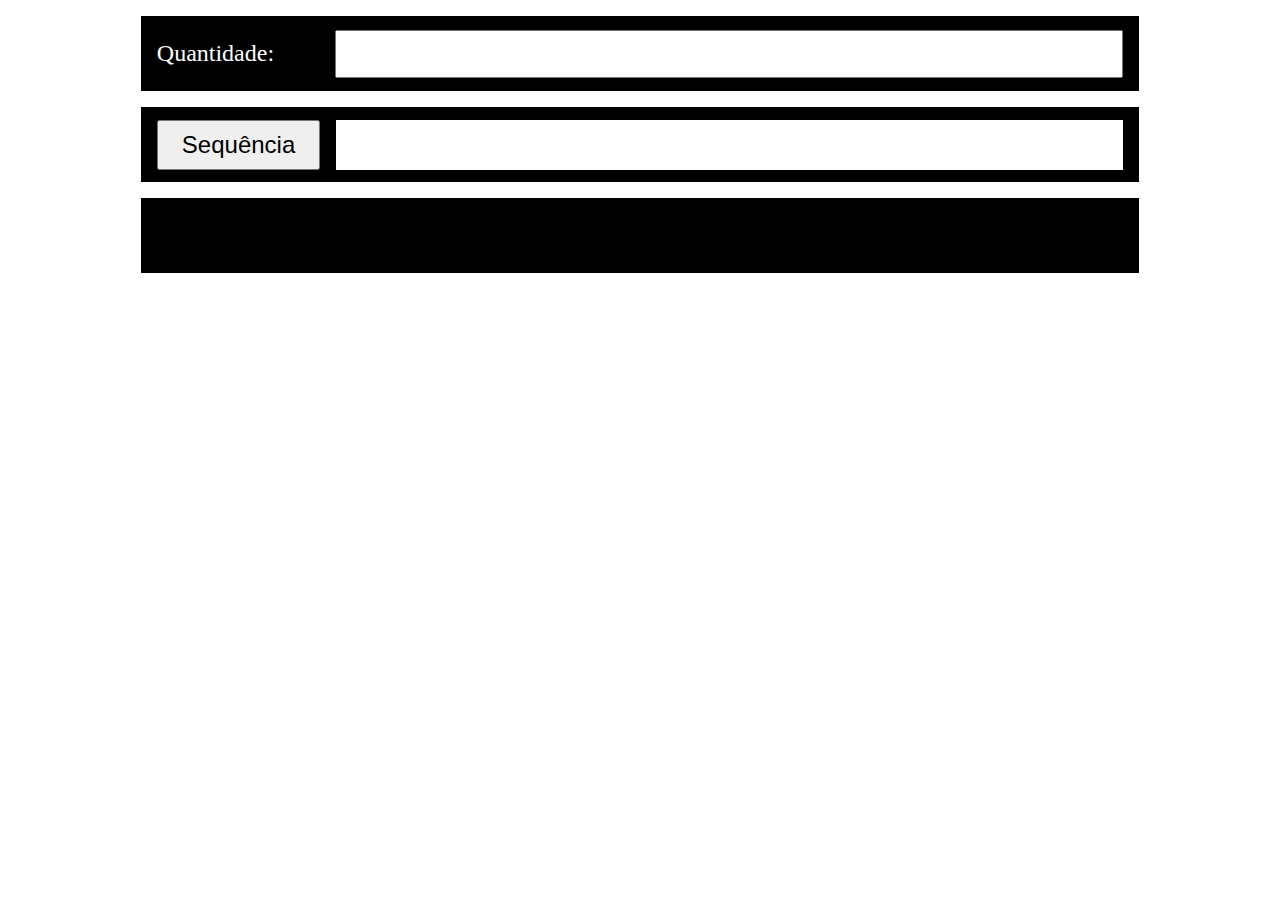
==== elementos/index.html @ 247c530d "elementos 70% ok" ====
<!DOCTYPE html>
<html lang="pt-br">
<head>
    <meta charset="UTF-8">
    <meta name="viewport" content="width=device-width, initial-scale=1.0">
    <link rel="stylesheet" href="./styles/style.css">
    <script src="./javascript/main.js" defer></script>
    <title>Criando elementos</title>
</head>
<body>
    <div class="container">
        <div class="item">
            <label>Quantidade: </label>
            <input type="number" id="quantidade">
        </div>
        <div class="item">
            <button id="botao-sequencia">Sequência</button>
            <div class="numeros" id="resultado"></div>
        </div>
        <div class="item">
        </div>
    </div>
</body>
</html>
---- elementos/styles/style.css ----
*{
    padding: 0;
    margin: 0;
    box-sizing: border-box;
}

.container{
    width: 100vw;
    display: flex;
    flex-direction: column;
    align-items: center;
    gap: 16px;
    padding: 16px;
}

.item{
    background-color: black;
    color: white;
    height: 75px;
    width: 80%;
    display: flex;
    justify-content: space-between;
    align-items: center;
    gap: 16px;
    padding-inline: 16px;
    font-size: 1.5rem;
}

.item label {
    width: 200px;
    height: 50px;
    display: flex;
    align-items: center;

}
.item input {
    width: 100%;
    padding: 8px;
    font-size: inherit;
    outline: none;
}

.item button{
    width: 200px;
    height: 50px;
    font-size: inherit;
}
.item .numeros{
    background-color: white;
    color: black;
    width: 100%;
    height: 50px;
}
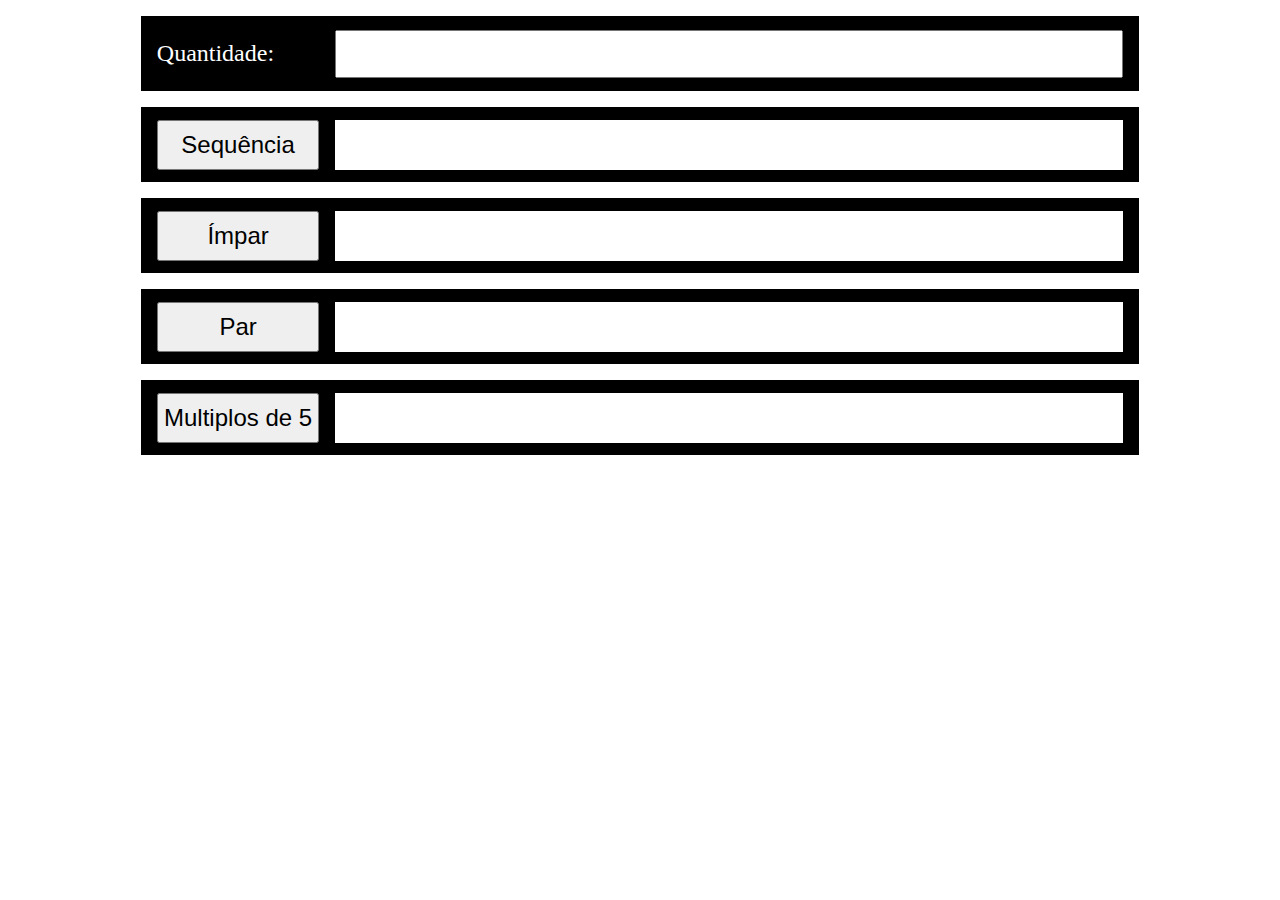
==== commit d851c977: "criando tag span no javascript ok" ====
--- a/elementos/index.html
+++ b/elementos/index.html
@@ -13,11 +13,26 @@
             <label>Quantidade: </label>
             <input type="number" id="quantidade">
         </div>
+
         <div class="item">
             <button id="botao-sequencia">Sequência</button>
-            <div class="numeros" id="resultado"></div>
+            <div class="numeros" id="resultado-sequencia">
+            </div>
         </div>
+
         <div class="item">
+            <button id="botao-impar">Ímpar</button>
+            <div class="numeros" id="resultado-impar"></div>
+        </div>
+
+        <div class="item">
+            <button id="botao-par">Par</button>
+            <div class="numeros" id="resultado-par"></div>
+        </div>
+
+        <div class="item">
+            <button id="botao-multiplos">Multiplos de 5</button>
+            <div class="numeros" id="resultado-multiplos"></div>
         </div>
     </div>
 </body>
--- a/elementos/styles/style.css
+++ b/elementos/styles/style.css
@@ -1,10 +1,10 @@
-*{
+* {
     padding: 0;
     margin: 0;
     box-sizing: border-box;
 }
 
-.container{
+.container {
     width: 100vw;
     display: flex;
     flex-direction: column;
@@ -13,7 +13,7 @@
     padding: 16px;
 }
 
-.item{
+.item {
     background-color: black;
     color: white;
     height: 75px;
@@ -33,6 +33,7 @@
     align-items: center;
 
 }
+
 .item input {
     width: 100%;
     padding: 8px;
@@ -40,14 +41,31 @@
     outline: none;
 }
 
-.item button{
+.item button {
     width: 200px;
     height: 50px;
     font-size: inherit;
 }
-.item .numeros{
+
+.item .numeros {
     background-color: white;
     color: black;
     width: 100%;
     height: 50px;
+    display: flex;
+    align-items: center;
+    gap: 8px;
+    overflow-x: scroll;
+    white-space: nowrap;
+    font-size: inherit;
+    padding-inline: 16px;
+}
+
+.item .numeros span { 
+    /* background-color: gold; */
+    height: 30px;
+    width: 50px;
+    display: flex;
+    justify-content: center;
+    align-items: center;
 }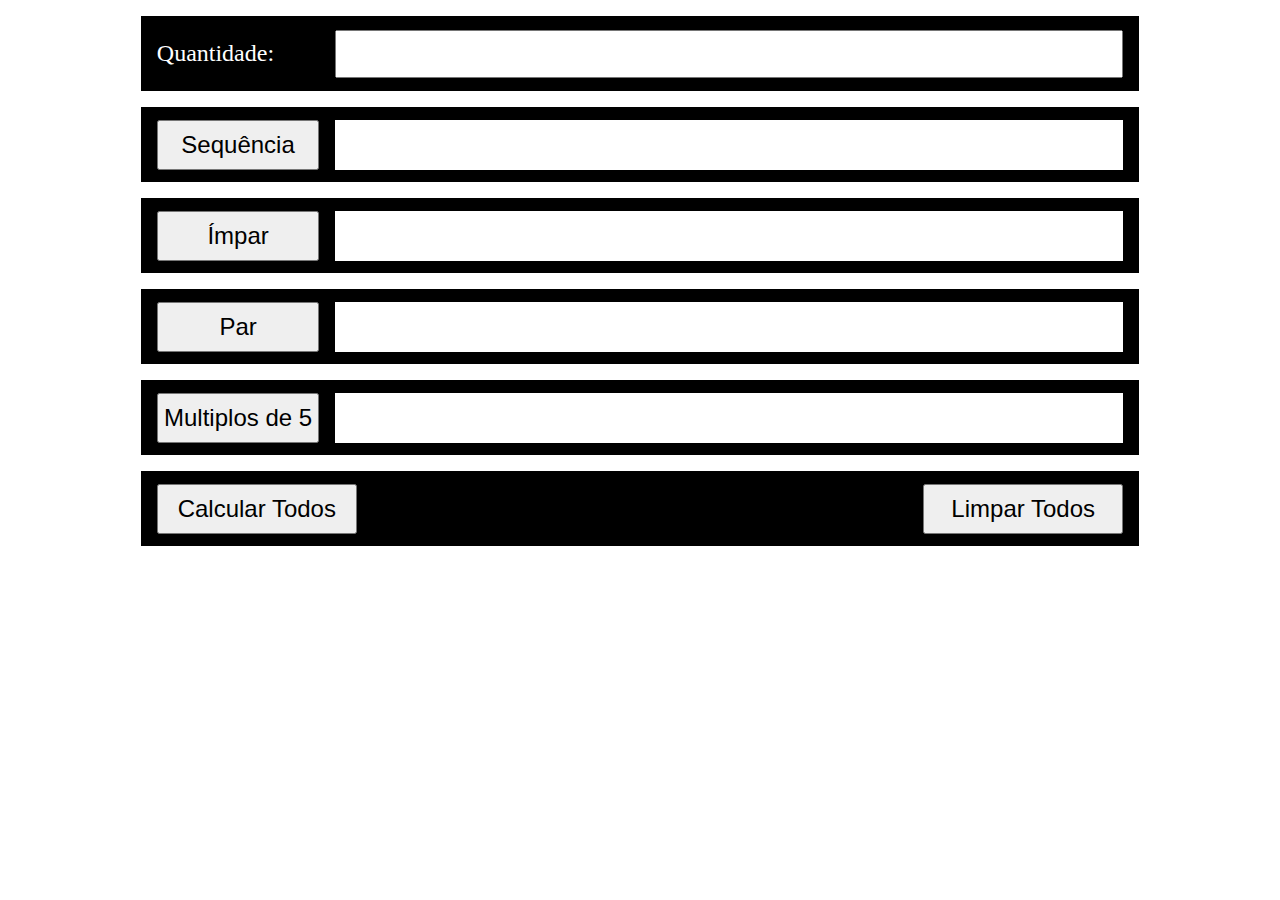
==== commit 63b04baa: "span ok e calcular todos ok" ====
--- a/elementos/index.html
+++ b/elementos/index.html
@@ -16,8 +16,7 @@
 
         <div class="item">
             <button id="botao-sequencia">Sequência</button>
-            <div class="numeros" id="resultado-sequencia">
-            </div>
+            <div class="numeros" id="resultado-sequencia"></div>
         </div>
 
         <div class="item">
@@ -34,6 +33,11 @@
             <button id="botao-multiplos">Multiplos de 5</button>
             <div class="numeros" id="resultado-multiplos"></div>
         </div>
+
+        <div class="item">
+            <button id="botao-calcular-todos">Calcular Todos</button>
+            <button id="botao-limpar-todos">Limpar Todos</button> 
+        </div>
     </div>
 </body>
 </html>